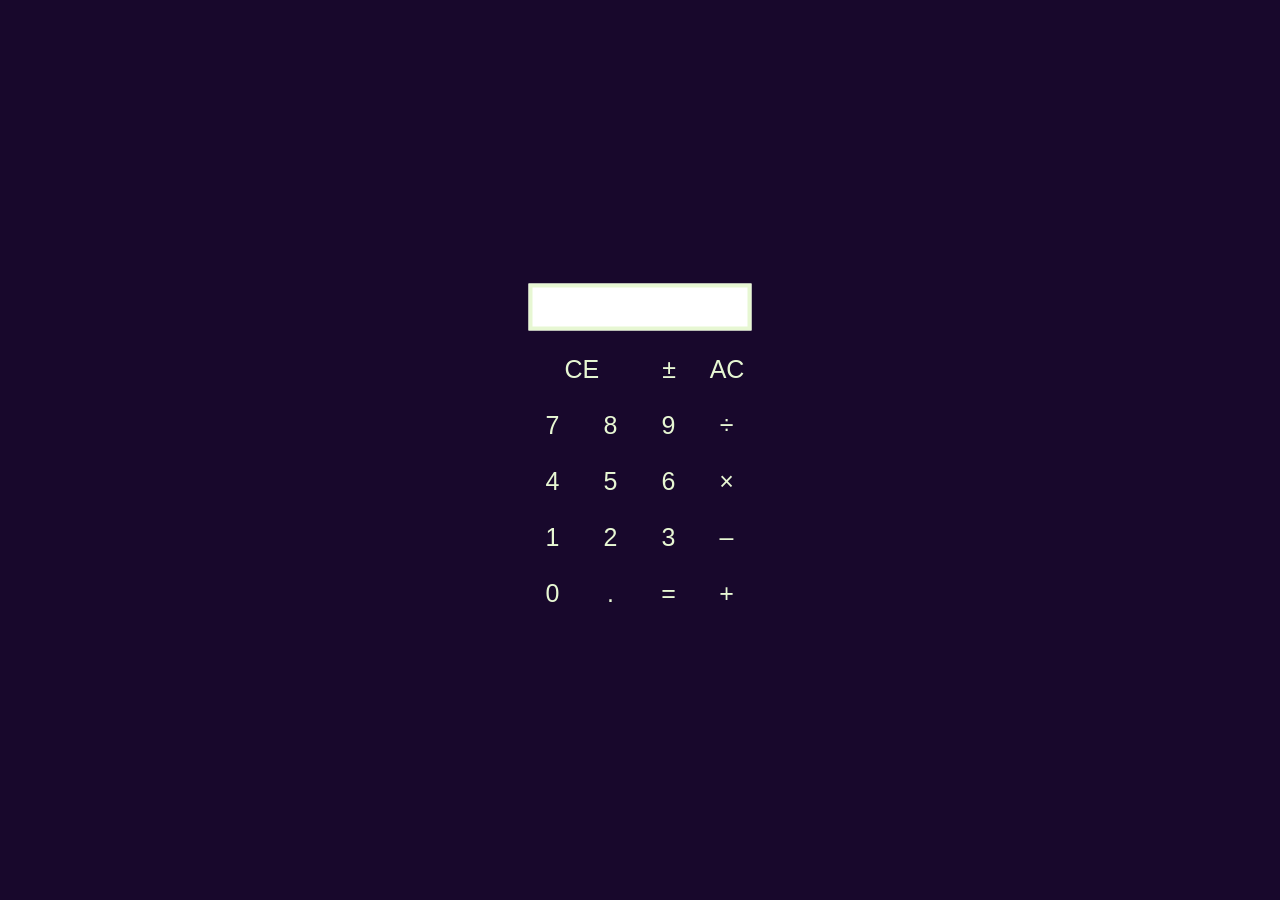
==== Applications/SimplifycCalculator/calculator/index.html @ 572c94fd "add SimplifycCalculator application at Applications/SimplifycCalculator" ====
<!--
index.html
Main HTML script for SimplifycCalculator application

-->
<!DOCTYPE html>
<html lang="en">
<head>
  <meta charset="UTF-8">
  <meta name="viewport" content="width=device-width, initial-scale=1.0">
  <style>
    ::-webkit-scrollbar {
      width: 10px;
    }
    ::-webkit-scrollbar-track {
      background-color: #eeeeee;
    }
    ::-webkit-scrollbar-thumb {
      background-color: #888888
    }
    ::-webkit-scrollbar-thumb:hover {
      background-color: #666666;
    }
    * {
      margin: 0px;
      padding: 0px 0px;
    }
    div {
      cursor: default;
    }
    td input {
      width: 50px;
      height: 50px;
      font-size: 25px;
      margin: 2px;
      cursor: pointer;
      border: 2px solid #18082C;
      background-color: transparent;
      color: #E7F7D3;
      transition: 0.5s;
      outline: none;
    }
    td input:hover {
      border: 2px solid #E7F7D3
    }
    td input:active {
      background-color: #500884;
      transition: 0s;
    }
    #text {
      width: 205px;
      margin: 5px;
      font-size: 25px;
      padding: 5px;
      border: 4px solid #E7F7D3;
      outline: none;
      word-wrap: break-word;
      resize: none;
      font-family: arial;
    }
    body {
      background-color: #18082C;
    }
    #calculator {
      position: absolute;
      transform: translateX(-50%) translateY(-50%);
      top: 50%;
      left: 50%;
    }
    ::selection {
      background-color: #18082C;
      color: white;
    }
    ::-moz-selection {
      background-color: #18082C;
      color: white;
    }
  </style>
</head>
<body onkeydown="key(event)">
  <div id="calculator">
    <form name="calculator">
      <textarea id="text" rows="1" readonly></textarea>
    </form>
    <table>
      <tr>
        <td>
          <input style="width: 108.5px;" id="Backspace" type="button" value="CE" onclick="clearEntry()">
          <input type="button" value="±" onclick="switchOperators()">
          <input id="c" type="button" value="AC" onclick="document.getElementById('text').value = ''">
        </td>
      </tr>
      <tr>
        <td>
          <input id="7" type="button" value="7" onclick="addChar(7)">
          <input id="8" type="button" value="8" onclick="addChar(8)">
          <input id="9" type="button" value="9" onclick="addChar(9)">
          <input id="/" type="button" value="÷" onclick="addChar(' ÷ ')">
        </td>
      </tr>
      <tr>
        <td>
          <input id="4" type="button" value="4" onclick="addChar(4)">
          <input id="5" type="button" value="5" onclick="addChar(5)">
          <input id="6" type="button" value="6" onclick="addChar(6)">
          <input id="*" type="button" value="&times;" onclick="addChar(' × ')">
        </td>
      </tr>
      <tr>
        <td>
          <input id="1" type="button" value="1" onclick="addChar(1)">
          <input id="2" type="button" value="2" onclick="addChar(2)">
          <input id="3" type="button" value="3" onclick="addChar(3)">
          <input id="-" type="button" value="–" onclick="addChar(' – ')">
        </td>
      </tr>
      <tr>
        <td>
          <input id="0" type="button" value="0" onclick="addChar(0)">
          <input id="." type="button" value="." onclick="addChar('.')">
          <input id="=" type="button" value="=" onclick="calculate()">
          <input id="+" type="button" value="+" onclick="addChar(' + ')">
        </td>
      </tr>
    </table>
  </div>
  <script src="script.js"></script>
</body>
</html>
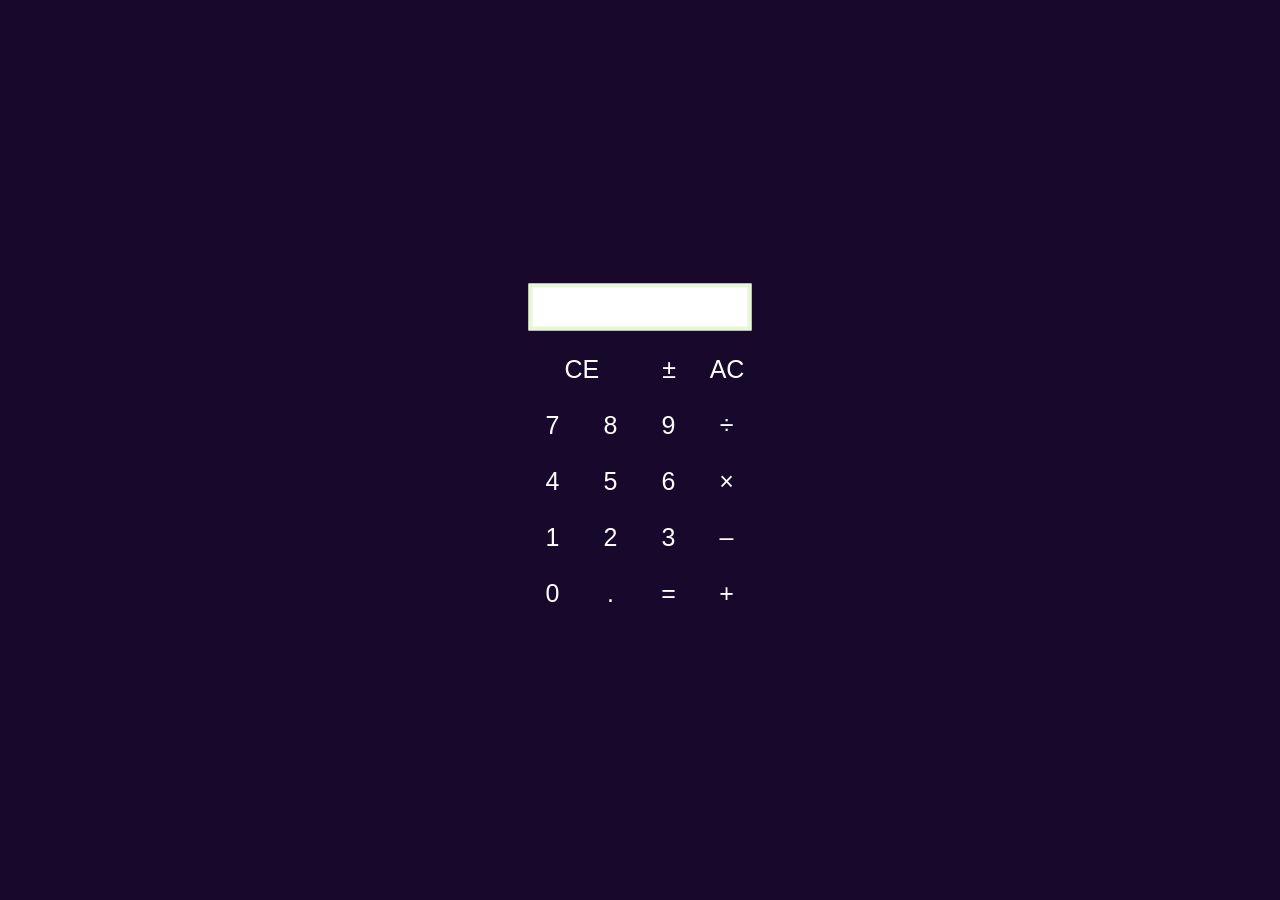
==== commit da5c9c02: "" ====
--- a/Applications/SimplifycCalculator/calculator/index.html
+++ b/Applications/SimplifycCalculator/calculator/index.html
@@ -36,14 +36,16 @@
       cursor: pointer;
       border: 2px solid #18082C;
       background-color: transparent;
-      color: #E7F7D3;
+      color: white;
       transition: 0.5s;
       outline: none;
     }
-    td input:hover {
+    td input:hover,
+    td button:hover {
       border: 2px solid #E7F7D3
     }
-    td input:active {
+    td input:active,
+    td button:active {
       background-color: #500884;
       transition: 0s;
     }
